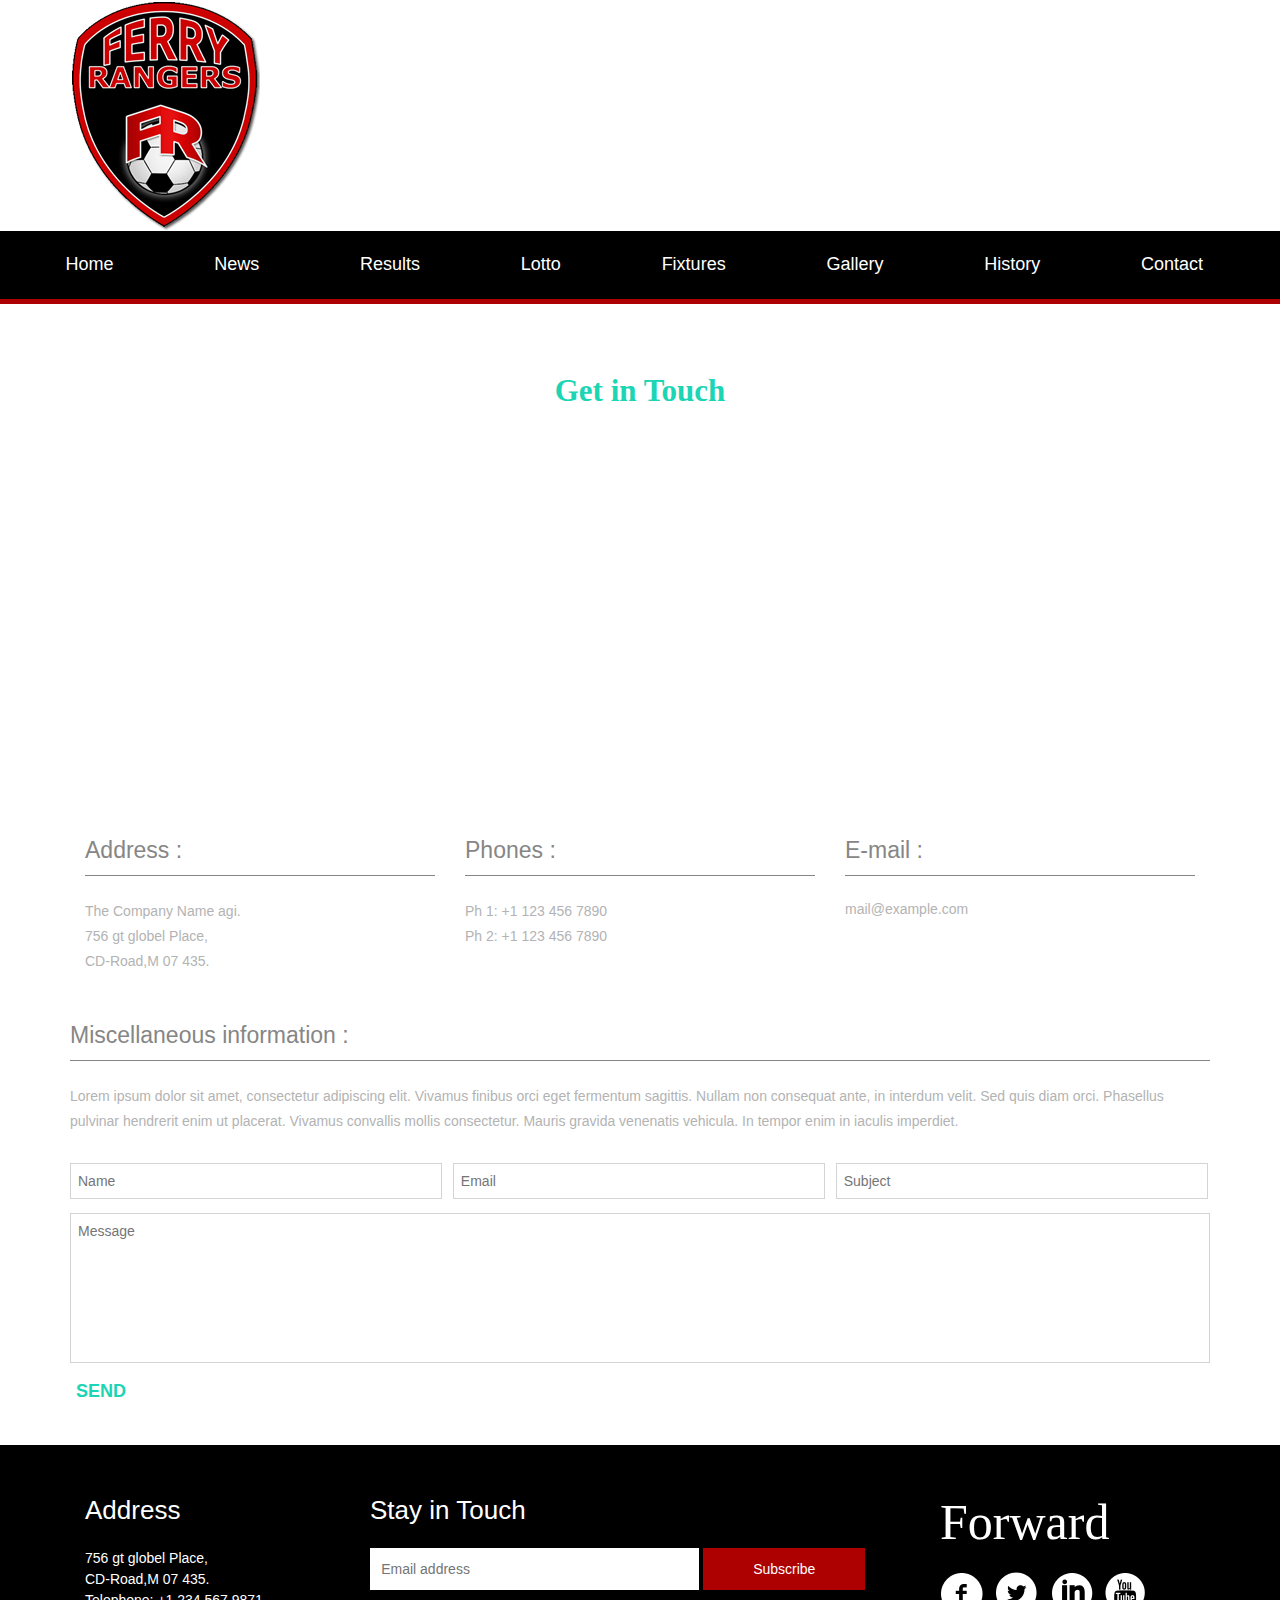
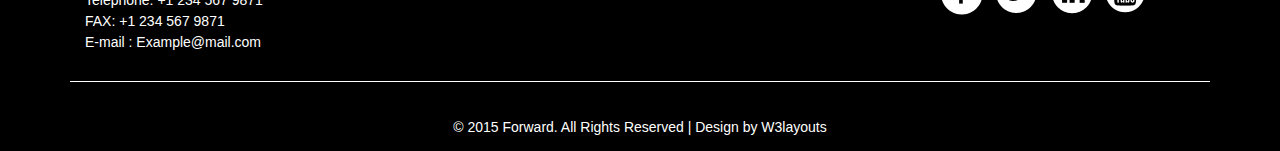
==== contact.html @ 6f15ac7e "Ferry rangers design" ====
<!--
Author: W3layouts
Author URL: http://w3layouts.com
License: Creative Commons Attribution 3.0 Unported
License URL: http://creativecommons.org/licenses/by/3.0/
-->
<!DOCTYPE html>
<html>
<head>
<title>Home - Ferry Rangers AFC Club</title>
<meta name="viewport" content="width=device-width, initial-scale=1">
<meta http-equiv="Content-Type" content="text/html; charset=utf-8" />
<meta name="keywords" content="Forward Responsive web template, Bootstrap Web Templates, Flat Web Templates, Andriod Compatible web template, 
Smartphone Compatible web template, free webdesigns for Nokia, Samsung, LG, SonyErricsson, Motorola web design" />
<script type="application/x-javascript"> addEventListener("load", function() { setTimeout(hideURLbar, 0); }, false); function hideURLbar(){ window.scrollTo(0,1); } </script>
<link href="css/style.css" rel="stylesheet" type="text/css" media="all" />
<link href="css/bootstrap.css" rel="stylesheet" type="text/css" media="all">
<!-- js -->
<script src="js/jquery.min.js"></script>
<meta name="viewport" content="width=device-width, initial-scale=1, maximum-scale=1">
<script type="application/x-javascript"> addEventListener("load", function() { setTimeout(hideURLbar, 0); }, false); function hideURLbar(){ window.scrollTo(0,1); } </script>
<!-- js -->
<!-- start-smoth-scrolling -->
<script type="text/javascript" src="js/move-top.js"></script>
<script type="text/javascript" src="js/easing.js"></script>
<script type="text/javascript">
jQuery(document).ready(function($) {
	$(".scroll").click(function(event){		
		event.preventDefault();
	$('html,body').animate({scrollTop:$(this.hash).offset().top},1000);
});
});
</script>
<!-- start-smoth-scrolling -->
</head>
	<body>
		<!-- header -->
		<div class="header">
			
			<div class="header-middle">
				<!-- container -->
				<div class="container">
					<div class="header-middle-logo">
						<a href="index.html"><img src="images/logo4.png" alt="" class="responsive" /></a>
					</div>
					<div class="header-middle-right">
						
						<div class="clearfix"> </div>
					</div>
					<div class="clearfix"> </div>
				</div>
				<!-- //container -->
			</div>
			<div class="top-nav">
				<!-- container -->
				<div class="container-fluid">
					<span class="menu">MENU</span>
					<ul class="nav1">
						<li><a href="index.html">Home</a><li>                        
						<li><a href="articles.html">News</a><li>                 
						<li><a href="matches.html">Results</a><li>               
						<li><a href="matches.html">Lotto</a><li>                  
						<li><a href="matches.html">Fixtures</a><li>                   
						<li><a href="gallery.html">Gallery</a><li>             
						<li><a href="blog.html">History</a></li>
						<li><a href="contact.html">Contact</a></li>

						<div class="clearfix"> </div>
					</ul>
					<!-- script-for-menu -->
							 <script> 
							   $( "span.menu" ).click(function() {
								 $( "ul.nav1" ).slideToggle( 300, function() {
								 // Animation complete.
								  });
								 });
							
							</script>
						<!-- /script-for-menu -->
				</div>
				<!-- //container -->
			</div>
			<div class="blue"> </div>
		</div>
		<!-- //header -->
		<!-- contact -->
		<div class="contact">
			<!-- container -->
			<div class="container">
				<div class="contact-info">
					<h3 class="c-text">Get in Touch</h3>
				</div>
				<div class="map">
					<iframe src="https://www.google.com/maps/embed?pb=!1m14!1m12!1m3!1d387144.0363579609!2d-73.97967999999999!3d40.70562585!2m3!1f0!2f0!3f0!3m2!1i1024!2i768!4f13.1!5e0!3m2!1sen!2sin!4v1420306161351" frameborder="0" style="border:0"></iframe>
				</div>
				<div class="contact-grids">
					<div class="col-md-4 contact-grid-left">
						<h3>Address :</h3>
						<p>The Company Name agi.
						<span>756 gt globel Place,</span>
							CD-Road,M 07 435.
						</p>
					</div>
					<div class="col-md-4 contact-grid-middle">
						<h3>Phones :</h3>
						<ul>
							<li>Ph 1: +1 123 456 7890</li>
							<li>Ph 2: +1 123 456 7890</li>
						</ul>
					</div>
					<div class="col-md-4 contact-grid-right">
						<h3>E-mail :</h3>
						<a href="mailto:info@example.com">mail@example.com</a>
					</div>
					<div class="clearfix"> </div>
					<div class="contact-info">
						<div class="contact-info-text">
							<h3>Miscellaneous information :</h3>
							<p>Lorem ipsum dolor sit amet, consectetur adipiscing elit. Vivamus finibus orci eget fermentum sagittis. 
								Nullam non consequat ante, in interdum velit. Sed quis diam orci. Phasellus pulvinar hendrerit enim ut placerat. 
								Vivamus convallis mollis consectetur. Mauris gravida venenatis vehicula. In tempor enim in iaculis imperdiet.
							</p>
						</div>	
						<div class="contact-info-grids">
							<form>
								<input type="text" placeholder="Name" required="">
								<input type="text" placeholder="Email" required="">
								<input type="text" placeholder="Subject" required="">
								<textarea placeholder="Message" required=""></textarea>
								<input type="submit" value="SEND">
							</form>
						</div>
					</div>
				</div>
			</div>
			<!-- //container -->
		</div>
		<!-- //contact -->
		<!-- footer -->
		<div class="footer">
			<!-- container -->
			<div class="container">
				<div class="footer-top">
						<div class="footer-grids">
							<div class="col-md-3 f-address">
								<h5>Address</h5>
								<ul>
									<li>756 gt globel Place,</li>
									<li>CD-Road,M 07 435.</li>
									<li>Telephone: +1 234 567 9871</li>
									<li>FAX: +1 234 567 9871</li>
									<li>E-mail : <a href="mailto:example@email.com">Example@mail.com</a></li>
								</ul>
							</div>
							<div class="col-md-6 f-address f-contact">
								<h5>Stay in Touch</h5>
								<form>
									<input type="text" placeholder="Email address" required="">
									<input type="submit" value="Subscribe">
								</form>
							</div>
							<div class="col-md-3 footer-logo">
								<a href="index.html">Forward</a>
								<div class="footer-left">
									<ul>
										<li><a class="facebook" href="#"></a></li>
										<li><a class="twitter" href="#"></a></li>
										<li><a class="linked-in" href="#"></a></li>
										<li><a class="you-tube" href="#"></a></li>
									</ul>
								</div>
							</div>
							<div class="clearfix"> </div>
						</div>
						<div class="footer-bottom">
							<div class="copyright">
								<p>© 2015 Forward. All Rights Reserved | Design by  <a href="http://w3layouts.com/" target="_blank">W3layouts</a> </p>
							</div>
							<div class="clearfix"> </div>
						</div>
				</div>
			</div>
			<!-- //container -->
		</div>
		<!-- //footer -->
		<script type="text/javascript">
									$(document).ready(function() {
										/*
										var defaults = {
								  			containerID: 'toTop', // fading element id
											containerHoverID: 'toTopHover', // fading element hover id
											scrollSpeed: 1200,
											easingType: 'linear' 
								 		};
										*/
										
										$().UItoTop({ easingType: 'easeOutQuart' });
										
									});
								</script>
									<a href="#" id="toTop" style="display: block;"> <span id="toTopHover" style="opacity: 1;"> </span></a>
	<!-- content-Get-in-touch -->
	</body>
</html>
---- css/style.css ----
/*--
Author: W3layouts
Author URL: http://w3layouts.com
License: Creative Commons Attribution 3.0 Unported
License URL: http://creativecommons.org/licenses/by/3.0/
--*/
/*-- header --*/
html,body {
	font-family: 'Arimo-Regular';
	background:#FFF;
	font-size:100%;
}
@font-face {
   font-family: 'Arimo-Regular';
   src: url(../fonts/Arimo-Regular.ttf)format('truetype');
}
@font-face {
   font-family: 'PoiretOne-Regular';
   src: url(../fonts/PoiretOne-Regular.ttf)format('truetype');
}
/*-- header --*/
.header-top{
  background: #3D3D3D;
  padding: 1.2em 0;
}
.header-top-left{
	float:left;
}
.header-top-left ul{
	padding:0;
	margin: .3em 0 0 0;
}
.header-top-left ul li{
	display:inline-block;
	margin: 0 1em;
}
.header-top-left ul li a{
	color: #FFF;
	text-decoration: none;
	font-size: 14px;
	font-weight: 400;
}
.header-top-left ul li a:hover{
	color:#20aedc;
	transition: .5s all;
	-webkit-transition: .5s all;
	-moz-transition: .5s all;
	-o-transition: .5s all;
	-ms-transition: .5s all;
}
.header-top-right{
	float: right;
}
.header-middle {
	padding: 1em 9;
  background-image: url('http://wallpapercave.com/wp/9J2wqF4.jpg');
}
.header-top-right form input[type="text"] {
	font-size: 16px;
	color: #C8C8C8;
	float: left;
	outline: none;
	border: 1px solid #808080;
	padding: 0.2em;
	-webkit-appearance: none;
}
.header-top-right form input[type="submit"] {
  color: #FFF;
  background: url(../images/icons.png) no-repeat -3px -8px;
  width: 19px;
  font-size: 16px;
  float: left;
  border: none;
  outline: none;
  padding: 0.25em 1.2em;
  text-transform: uppercase;
  -webkit-appearance: none;
}
.header-middle-logo{
  float: left;
}
.header-middle-logo a{
  font-family: 'PoiretOne-Regular';
  font-size: 4em;
  text-decoration: none;
  color: #8d9293;
}
.header-middle-logo a:hover{
	color:#8d9293;
	text-decoration:none;
}
.header-middle-right{
	float:right;
	width: 50%;
	margin-top: .5em;
}
.phone{
	float:left;
}	
.phone span{
	background: url(../images/icons.png) no-repeat -45px 8px;
	float: left;
	width: 33px;
	display: block;
	height: 51px;
}
.phone ul{
	padding:0;
	margin: 0 0 0 1em;
	float:right;
}
.phone ul li{
  display: block;
  color: #BEBEBE;
  font-size: 14px;
}
.phone ul li.gray{
  font-size: 16px;
  color: #747474;
}
.location{
	float: left;
	margin-left: 5em;
}
.location span{
	background: url(../images/icons.png) no-repeat -91px 8px;
	float: left;
	width: 33px;
	display: block;
	height: 51px;
}
.location ul{
	padding:0;
	margin: 0 0 0 1em;
	float:right;
}
.location ul li{
	display: block;
	color: #BEBEBE;
	font-size: 14px;
}
.location ul li.gray{
  font-size: 16px;
  color: #747474;
}
.top-nav{
  background: #000;
  padding: 1.5em 0;
}
.top-nav ul{
	padding:0;
	margin:0;
}
.top-nav ul li{
display: inline-block;
  margin: 0;
  float: left;
}
.top-nav ul li a{
  color: #FFF;
  font-size: 18px;
  padding: 1.3em 2.8em 1.35em;
  text-decoration: none;
}
.top-nav ul li a.active{
  background: #ad0000;
}
.top-nav ul li a:hover{
  background: #ad0000;
  transition: .5s all;
  -webkit-transition: .5s all;
  -moz-transition: .5s all;
  -o-transition: .5s all;
  -ms-transition: .5s all;
}
.blue{
  background:#ad0000;
  padding: .2em 0;
}
/*-- banner --*/
.banner{
  background: url(../images/s1.jpg) no-repeat 0px -134px;
  min-height: 640px;
  background-size: cover;
  position: relative;
}
.banner-img{
  background: url(../images/8.jpg) no-repeat 0px -24px;
  min-height: 640px;
  background-size: cover;
  position: relative;
}
.banner-info {
	position: absolute;
	top: 32%;
	left: 30%;
}
.banner-info h2{
	color: #FFF;
	font-size: 29px;
	font-weight: 700;
	margin: 0;
}
.button {
	margin: 19em 0 0 44em;
}
.button a{
	font-size: 16px;
	color: #20aedc;
	font-weight: 700;
	padding: 1em;
	border: 1px solid #20aedc;
	text-transform: uppercase;
}
.button a:hover{
	color:#FFF;
	text-decoration:none;
	border: 1px solid #FFF;
	transition: .5s all;
	-webkit-transition: .5s all;
	-moz-transition: .5s all;
	-o-transition: .5s all;
	-ms-transition: .5s all;
}
/*------------------ Slider Part starts Here----------*/
#slider2,
#slider3 {
  box-shadow: none;
  -moz-box-shadow: none;
  -webkit-box-shadow: none;
  margin: 0 auto;
}
.rslides_tabs {
  list-style: none;
  padding: 0;
  background: rgba(0,0,0,.25);
  box-shadow: 0 0 1px rgba(255,255,255,.3), inset 0 0 5px rgba(0,0,0,1.0);
  -moz-box-shadow: 0 0 1px rgba(255,255,255,.3), inset 0 0 5px rgba(0,0,0,1.0);
  -webkit-box-shadow: 0 0 1px rgba(255,255,255,.3), inset 0 0 5px rgba(0,0,0,1.0);
  font-size: 18px;
  list-style: none;
  margin: 0 auto 50px;
  max-width: 540px;
  padding: 10px 0;
  text-align: center;
  width: 100%;
}
.rslides_tabs li {
  display: inline;
  float: none;
  margin-right: 1px;
}
.rslides_tabs a {
  width: auto;
  line-height: 20px;
  padding: 9px 20px;
  height: auto;
  background: transparent;
  display: inline;
}
.rslides_tabs li:first-child {
  margin-left: 0;
}
.rslides_tabs .rslides_here a {
  background: rgba(255,255,255,.1);
  color: #fff;
  font-weight: bold;
}
.events {
  list-style: none;
}
.callbacks_container {
  position: relative;
  float: left;
  width: 100%;
}
.callbacks {
  position: relative;
  list-style: none;
  overflow: hidden;
  width: 100%;
  padding: 0;
  margin: 0;
}
.callbacks li {
  position: absolute;
  width: 100%;
  left: 0;
  top: 0;
}
.callbacks img {
  position: relative;
  z-index: 1;
  height: auto;
  border: 0;
}
/*-- typography --*/
.typography {
  padding: 5em 0;
  background: #F9F9F9;
}
.typography-info {
  text-align: center;
  margin-bottom: 3em;
}
.typography-info h3.type {
  font-size: 31px;
  margin: 0 0 1em 0;
  font-weight: 700;
  padding-bottom: .5em;
  text-align: center;
  color: #1CD5B5;
  font-family: 'verdana, sans serif';
}
.grid_4{
	background:#fff;
	padding:2em 0em 0em 0em;
}  
.grid_5{
	background:#fff;
	padding:1em 0 2em 0;
}

.table td, .table>tbody>tr>td, .table>tbody>tr>th, .table>tfoot>tr>td, .table>tfoot>tr>th, .table>thead>tr>td, .table>thead>tr>th {
  padding: 15px!important;
}
.table > thead > tr > th, .table > tbody > tr > th, .table > tfoot > tr > th, .table > thead > tr > td, .table > tbody > tr > td, .table > tfoot > tr > td {
  font-size: 0.8em;
  color: #999;
}
.table > thead > tr > th, .table > tbody > tr > th, .table > tfoot > tr > th, .table > thead > tr > td, .table > tbody > tr > td, .table > tfoot > tr > td {
  border-top: none !important;
}
.tab-content > .active {
  display: block;
  visibility: visible;
}
.label {
  font-weight: 300 !important;
}
.label {
  padding: 4px 6px;
  border: none;
  text-shadow: none;
}
h4.typ1{
	margin-bottom:15px;
}
h5.typ1{
	margin-bottom:15px;
}
.progress {
  height: 8px;
  box-shadow: none;
}
.progress {
  overflow: hidden;
  height: 20px;
  margin-bottom: 20px;
  background-color: #eeeeee;
  border-radius: 2px;
  -webkit-box-shadow: inset 0 1px 2px rgba(0, 0, 0, 0.1);
  box-shadow: inset 0 1px 2px rgba(0, 0, 0, 0.1);
}
.progress-bar {
  float: left;
  width: 0%;
  height: 100%;
  font-size: 12px;
  line-height: 20px;
  color: #ffffff;
  text-align: center;
  background-color: #03a9f4;
  -webkit-box-shadow: inset 0 -1px 0 rgba(0, 0, 0, 0.15);
  box-shadow: inset 0 -1px 0 rgba(0, 0, 0, 0.15);
  -webkit-transition: width 0.6s ease;
  -o-transition: width 0.6s ease;
  transition: width 0.6s ease;
}
.progress-bar {
  box-shadow: none;
}
.progress-bar-primary {
  background-color: #03a9f4;
}
.progress-bar-info {
  background-color: #00bcd4;
}
.progress-bar-success {
  background-color: #8bc34a;
}
.progress-bar-warning {
  background-color: #ffc107;
}
.progress-bar-danger {
  background-color: #e51c23;
}
.progress-bar-inverse {
  background-color: #757575;
}
.pagination > .active > a, .pagination > .active > span, .pagination > .active > a:hover, .pagination > .active > span:hover, .pagination > .active > a:focus, .pagination > .active > span:focus {
  background-color:#5bb2fc; !important;
  border-color:#5bb2fc; !important;
}
.grid_3 p,.page-header p {
  color: 888;
  font-size: 0.8em;
  margin-bottom: 1em;
  font-weight: 300;
}
.bs-docs-example {
  margin: 1em 0;
}
section#tables  p {
 margin-top: 1em;
}
.breadcrumb li{
	font-size:0.85em;
}
.breadcrumb li a{
	  color:#5bb2fc;
}
.badge-primary {
  background-color: #03a9f4;
}
.badge-success {
  background-color: #8bc34a;
}
.badge-warning {
  background-color: #ffc107;
}
.badge-danger {
  background-color: #e51c23;
}
.tab-container .tab-content {
  border-radius: 0 2px 2px 2px;
  border: 1px solid #e0e0e0;
  padding: 16px;
  background-color: #ffffff;
}
.nav-tabs {
  margin-bottom: 1em;
}
.alert {
  font-size: 0.85em;
}
h1.t-button,h2.t-button,h3.t-button,h4.t-button,h5.t-button {
  margin-top:0.5em
}
/*-- single --*/
.opinion h3{
  font-size: 23px;
  margin: 0 0 1em 0;
  font-weight: 700;
  padding-bottom: .5em;
  color: #1CD5B5;
  font-family: 'verdana, sans serif';
}
.opinion form input[type="text"] {
	width: 100%;
	color: #898888;
	outline: none;
	font-size: 16px;
	padding: .5em;
	margin: 0 .5em 1em 0;
	border: solid 1px #D5D4D4;
	-webkit-appearance: none;
}
.opinion form textarea {
	resize: none;
	width: 100%;
	color: #898888;
	font-size: 16px;
	outline: none;
	resize:none;
	padding: .5em;
	border: solid 1px #D5D4D4;
	min-height: 125px;
	-webkit-appearance: none;
}
.opinion form input[type="submit"] {
  border: none;
  outline: none;
  color: #A8A8A8;
  background: none;
  font-size: 18px;
  margin: .6em 0;
  -webkit-appearance: none;
}
.opinion form input[type="submit"]:hover {
	color:#1CD5B5;
	transition: .5s all;
	-webkit-transition: .5s all;
	-moz-transition: .5s all;
	-o-transition: .5s all;
	-ms-transition: .5s all;
}
.blog-left-bottom p{
  font-size: 14px;
  margin: 0.5em 0;
  color: #B3B3B3;
  line-height: 1.8em;
}
.blog-left-bottom {
	margin: .5em 0;
}
.callbacks .caption {
	display: block;
	position: absolute;
	z-index: 2;
	font-size: 20px;
	text-shadow: none;
	color: #fff;
	left: 0;
	right: 0;
	padding: 10px 20px;
	margin: 0;
	max-width: none;
	top: 10%;
	text-align: center;
}
.callbacks_nav {
  	position: absolute;
	-webkit-tap-highlight-color: rgba(0,0,0,0);
	top: 52%;
	left: 0;
	opacity: 0.7;
	z-index: 3;
	text-indent: -9999px;
	overflow: hidden;
	text-decoration: none;
	height: 61px;
	width: 55px;
	background: transparent url("../images/themes.png") no-repeat left top;
	margin-top: -65px;
}
.callbacks_nav:active {
  opacity: 1.0;
}
.callbacks_nav.next {
  left: auto;
  background-position: right top;
  right: 0;
}
#slider3-pager a {
  display: inline-block;
}
#slider3-pager span{
  float: left;
}
#slider3-pager span{
	width:100px;
	height:15px;
	background:#fff;
	display:inline-block;
	border-radius:30em;
	opacity:0.6;
}
#slider3-pager .rslides_here a {
  background: #FFF;
  border-radius:30em;
  opacity:1;
}
#slider3-pager a {
  padding: 0;
}
#slider3-pager li{
	display:inline-block;
}
.rslides {
  position: relative;
  list-style: none;
  overflow: hidden;
  width: 100%;
  padding: 0;
  margin: 0;
}
.rslides li {
  -webkit-backface-visibility: hidden;
  position: absolute;
  display: none;
  width: 100%;
  left: 0;
  top: 0;
}
.rslides li{
  position: relative;
  display: block;
  float: left;
}
.rslides img {
  height: auto;
  border: 0;
  width:100%;
}
.callbacks_tabs{
  list-style: none;
  position: absolute;
  top: 92%;
  z-index: 111;
  left: 80%;
  padding: 0;
  margin: 0;
}
.slider-top{
	text-align: center;
	padding:10em 0;
}
.slider-top h1{
	font-weight:700;
	font-size:48px;
	color:#010101;
}
.slider-top p{
	font-weight:400;
	font-size:20px;
	padding:1em 7em;
	color:#010101;
}
.slider-top ul.social-slide{
	display:inline-flex;
	margin: 0px;
	padding: 0px;
}
ul.social-slide li i{
	width:70px;
	height:74px;
	background:url(../images/img-resources.png)no-repeat;
	display: inline-block;
	margin:0px 15px;
}
ul.social-slide li i.win{
	background-position:-6px 0px;
}
ul.social-slide li i.android{
	background-position:-110px 0px;
}
ul.social-slide li i.mac{
	background-position:-215px 0px;
}
.callbacks_tabs li{
	display: inline-block;
	margin: 0 .5em;
}
@media screen and (max-width: 600px) {
  .callbacks_nav {
    top: 47%;
    }
}
/*----*/
.callbacks_tabs a{
 visibility: hidden;
}
.callbacks_tabs a:after {
  content: "\f111";
  font-size: 0;
  font-family: FontAwesome;
  visibility: visible;
  display: block;
  height: 15px;
  width: 15px;
  display: inline-block;
  background: #648C0F;
  border:solid 2px #FFF;
  border-radius: 30px;
  -webkit-border-radius: 30px;
  -moz-border-radius: 30px;
  -o-border-radius: 30px;
  -ms-border-radius: 30px;
}
.callbacks_here a:after{
	background: #FFF;
}
/*-- banner-bottom --*/
.banner-bottom {
  padding: 4em 0;
}
.banner-bottom-info h3{
  font-size: 38px;
  margin: 0;
  text-align: center;
  color: RGBA(126, 120, 120, 0.93);
  font-family: 'verdana, sans serif';
}
.banner-bottom-grid span{
  color: #000;
  font-size: 16px;
}
.banner-bottom-grid span label {
  margin: 0 0 .5em 11em;
  font-weight: 400;
}
.banner-bottom-grid img{
	width:100%;
}
.banner-bottom-grid h4{
  font-size: 20px;
  margin: .8em 0;
  color: #7B7878;
}
.banner-bottom-grid p{
  font-size: 14px;
  line-height: 1.8em;
  margin: 0;
  color: #000;
}
.banner-bottom-grids{
  margin: 4em 0 0 0;
}
/*-- news --*/
.news{
	background-image: url('http://www.thewallpapers.org/photo/56167/grass-nature-017.jpg');
	padding: 3em 0;
}
.news-info h3{
  font-size: 38px;
  margin: 0;
  text-align: center;
  color: #FFF;
  font-family: 'verdana, sans serif';
}
.news-grids {
  margin: 3em 0 0 0;
}
.news-grid-left-img{
  background: url(../images/g2.jpg) no-repeat 0px 0px;
  background-size: cover;
  border: solid 2px #FFF;
  padding: 2em 0;
}
.news-grid-middle{
  background: url(../images/g8.jpg) no-repeat 0px 0px;
  background-size: cover;
  border: solid 2px #FFF;
  padding: 2em 0;
}
.news-grid-right{
  background: url(../images/g6.jpg) no-repeat 0px 0px;
  background-size: cover;
  border: solid 2px #FFF;
  padding: 2em 0;
}
.news-grid-left p{
  color: #FFF;
  font-size: 72px;
  margin: 0;
  text-align: center;
}
.news-grid-left-info h5{
  font-size: 20px;
  margin: 1em 0 .5em 0;
  color: #FFF;	
}
.news-grid-left-info p {
  font-size: 14px;
  line-height: 1.8em;
  margin: 0;
  color: #FFF;
}
/*-- how --*/
.how-top-grids{
  margin: 4em 0;;
}
.how-left {
  position: relative !important;
}
.how-left h3{
  
font-size: 36px;
margin: 0 0 1em 0;
color: RGBA(126, 120, 120, 0.93);
font-family: 'verdana, sans serif';
}
.how-left img{
	width:100%;
	position:relative;
}
.how-left a span {
	background: url(../images/icons.png) no-repeat -140px 0px;
	width: 50px;
	height: 57px;
	top: 30%;
	left: 48%;
	margin: 0 auto;
	display: block;
	position: absolute;
}
.how-left h4{
  margin: 1em 0;
  font-size: 16px;
  color: #000;
  line-height: 1.8em;
}	
.how-left p{
  color: #000;
  font-size: 14px;
  margin: 0;
  line-height: 1.8em;
}
.how-right h3{
  font-size: 36px;
  margin: 0 0 1em 0;
  color: RGBA(126, 120, 120, 0.93);
  font-family: 'verdana, sans serif';
}
.how-right-left{
	width: 27%;
	float: left;
}
.how-right-left img {
	width: 100%;
}
.how-right-right h4{
  font-size: 20px;
  margin: 0;
  color: #8B8B8B;
  text-transform: uppercase;
}
.how-right-right {
	float: left;
	margin-left: 2em;
	width: 66%;
}
.how-right-right p{
  margin: 1em 0 0 0;
  color: #000;
  font-size: 14px;
  line-height: 1.8em;
}
.more {
	margin-top: 1em;
}
.more a{
  color: #8B8B8B;
  text-decoration: none;
}
.more a:hover{
	color:#ad0000;
	text-decoration:none;
	transition: .5s all;
	-webkit-transition: .5s all;
	-moz-transition: .5s all;
	-o-transition: .5s all;
	-ms-transition: .5s all;
}
.t-middle{
	margin: 2em 0;
}
/*-- footer --*/
.footer{
  padding: 1em 0;
  background: #000;
}
.footer-nav {
  float: left;
}
.footer-nav ul {
  padding: 0;
  margin: 0;
}
.footer-nav ul li {
  display: inline-block;
  padding: 0 1.5em;
  border-right: solid 1px #FFFFFF;
  border-right-style: dashed;
}
.footer-nav ul li a {
  color: #FFFFFF;
  font-size: .9em;
  text-decoration: none;
}
.footer-nav ul li a:hover{
	color:#B1C8EA;
}
.footer-grids {
  padding: 2em 0;
  border-bottom: solid 1px #FFFFFF;
}
.f-address h5 {
  color: #FFFFFF;
  margin: 0;
  font-size: 26px;
  line-height: 1.8em;
}
.f-address ul {
  margin: 1em 0 0 0;
  padding: 0;
}
.f-address ul li {
  display: block;
  color: #FFFFFF;
  font-size: 14px;
  line-height: 1.5em;
}
.f-address ul li a {
  color: #FFFFFF;
  text-decoration: none;
}
.f-address form {
  margin-top: 1em;
}
.f-address input[type="text"] {
  font-size: 14px;
  color: #C8C8C8;
  width: 61% !important;
  outline: none;
  border: none;
  background: #FFFFFF;
  padding: .8em;
  -webkit-appearance: none;
}
.f-address input[type="submit"] {
  color: #FFF;
  background: #ad0000;
  font-size: 14px;
  width: 30% !important;
  border: none;
  outline: none;
  padding: .8em 2em;
  -webkit-appearance: none;
}
.f-address input[type="submit"]:hover{
	background:#74797e;
}
.footer-bottom {
  padding-top: 2em;
}
.footer-logo a{
  font-family: 'verdana, sans serif';
  font-size: 50px;
  text-decoration: none;
  color: #FFFFFF;
}
.footer-logo a:hover{
	text-decoration:none;
	color:#FFFFFF;
}
.footer-nav ul li:nth-child(6) {
  border-right: none;
}
.footer-left p{
	text-transform:uppercase;
	font-size:15px;
	color:#868686;
	margin:0;
}
.footer-left ul{
	padding: 0;
	margin: 1em 0 0 0;
}
.footer-left ul li{
  display: inline-block;
  margin-right: .5em;
}
.footer-left ul li a.facebook{
	background: url(../images/icons.png) no-repeat -7px -64px;
	width: 44px;
	height: 43px;
	display: block;
}
.footer-left ul li a.facebook:hover{
	opacity:.5;
}
.footer-left ul li a.twitter{
	background: url(../images/icons.png) no-repeat -71px -65px;
	width: 44px;
	height: 43px;
	display: block;
}
.footer-left ul li a.twitter:hover{
	opacity:.5;
}
.footer-left ul li a.linked-in{
	background: url(../images/icons.png) no-repeat -135px -65px;
	width: 44px;
	height: 43px;
	display: block;
}
.footer-left ul li a.linked-in:hover{
	opacity:.5;
}
.footer-left ul li a.you-tube{
	background: url(../images/icons.png) no-repeat -201px -65px;
	width: 44px;
	height: 43px;
	display: block;
}
.footer-left ul li a.you-tube:hover{
	opacity:.5;
}
.copyright{
	text-align:center;
}
.copyright p {
  display: block;
  color: #FFFFFF;
  font-size: 14px;
  margin: .5em 0 0 0;
}
.copyright p a{
	color:#FFF;
}
.copyright p a:hover{
	color:#FFF;
}
/*-- blog --*/
.blog {
  padding: 4em 0;
}
.blog-text h3 {
  font-size: 31px;
  margin: 0 0 1em 0;
  font-weight: 700;
  padding-bottom: .5em;
  text-align: center;
  color: #1CD5B5;
  font-family: 'verdana, sans serif';
}
.blog-left {
  margin: 0em 0 2em 0;
  padding-right: 1em;
}
.blog-left-right {
  margin-top: 1em;
}
.blog-left-right a{
  font-size: 18px;
  margin: 0 0 .5em 0;
  color: #868686;
  text-decoration: none;
}
.blog-left-right a:hover{
	text-decoration:none;
	color: #868686;
}
.blog-left-left {
	padding: 0 !important;
}
.blog-left-left p{
	margin: 0 0 1em;
	font-size: 15px;
	font-weight: 500;
	color: #555555;
}
.blog-left-left p a {
  color: #1CD5B5;
}
.blog-left-left a img{
	width:100%;
}
.blog-left-right p{
  font-size: 14px;
  margin: 0.5em 0;
  color: #B3B3B3;
  line-height: 1.8em;
}
ul.pagination {
  margin: 2em 0 0;
}
.blog-top-right-grid {
  padding-right: 0 !important;
}
.Categories {
	margin:0;
}
.Categories h3{
	font-size: 23px;
  margin: 0 0 1em 0;
  font-weight: 700;
  padding-bottom: .5em;
  color: #1CD5B5;
  font-family: 'verdana, sans serif';
}
.Categories ul{
	margin:0;
	padding:0;
}
.Categories ul li{
  display: block;
  background: url(../images/arrow.png) no-repeat 0px 2px;
  margin-bottom: 1.5em;
}
.Categories ul li a{
font-size: 14px;
  margin: 0;
  color: #B3B3B3;
  padding-left: 2em;
}
.Categories ul li a:hover{
  color: #1CD5B5;
  text-decoration: none;
  transition: .5s all;
  -webkit-transition: .5s all;
  -moz-transition: .5s all;
  -o-transition: .5s all;
  -ms-transition: .5s all;
}
.comments{
	margin: 4em 0;
}
.comments h3{
font-size: 23px;
  margin: 0 0 1em 0;
  font-weight: 700;
  padding-bottom: .5em;
  color: #1CD5B5;
  font-family: 'verdana, sans serif';
}
.comments-left{
	padding:1em;
	border:1px solid #868686;
}
.comments-left img{
	width:100%;
}
.comments-right h5{
  font-size: 18px;
  margin: 0 0 1em 0;
  color: #868686;
}
.comments-right a{
font-size: 16px;
  margin: 0;
  color: #575353;
  text-decoration: none;
}
.comments-right a:hover{
	text-decoration:none;
}
.comments-right p{
  display: block;
  color: #B3B3B3;
  margin: .3em 0 0 0;
  font-size: 14px;
}
.comments-text {
	padding: 1.5em 0;
	border-bottom: 1px solid #868686;
}
.comments-text:nth-child(4) {
	border: none;
}
/*-- about --*/
.about{
  padding: 4em 0;
}
.about-left h3{
  font-size: 23px;
  margin: 0 0 1em 0;
  font-weight: 700;
  padding-bottom: .5em;
  border-bottom: 1px solid #868686;
  color: #1CD5B5;
  font-family: 'verdana, sans serif';
}
.about-left img{
	width:100%;
}
.about-left h4{
  font-size: 16px;
  margin: 1em 0;
  color: #575353;
  line-height: 1.5em;
}
.about-left p{
  font-size: 14px;
  margin: 0.5em 0;
  color: #B3B3B3;
  line-height: 1.8em;
}
.about-middle h3{
  font-size: 23px;
  margin: 0 0 1em 0;
  font-weight: 700;
  padding-bottom: .5em;
  border-bottom: 1px solid #868686;
  color: #1CD5B5;
  font-family: 'verdana, sans serif';
}
.about-middle-info h4{
  font-size: 16px;
  color: #575353;
}
.about-middle-info p{
font-size: 14px;
  margin: 0.5em 0;
  color: #B3B3B3;
  line-height: 1.8em;
}
.about-middle-info {
	margin-bottom: 1em;
}
.about-right h3{
  font-size: 23px;
  margin: 0 0 1em 0;
  font-weight: 700;
  padding-bottom: .5em;
  border-bottom: 1px solid #868686;
  color: #1CD5B5;
  font-family: 'verdana, sans serif';
}
.about-right-info h5{
	font-size: 16px;
	color: #575353;
	line-height: 1.5em;
}
.about-right-info p{
font-size: 14px;
  margin: 0.5em 0;
  color: #B3B3B3;
  line-height: 1.8em;
}
.about-right-info ul{
	padding:0;
	margin: 1em 0;
}
.about-right-info ul li {
	display: block;
	background: url(../images/arrow.png) no-repeat 0px 2px;
	margin-bottom: 1em;
}
.about-right-info ul li a {
  font-size: 15px;
  margin: 0;
  color: #575353;
  padding-left: 2em;
}
.about-right-info ul li a:hover{
	color:#1CD5B5;
	text-decoration:none;
}
.about-grids {
	margin-bottom: 1em;
}
.staff-info h3{
  font-size: 23px;
  margin: 0 0 1em 0;
  font-weight: 700;
  padding-bottom: .5em;
  border-bottom: 1px solid #868686;
  color: #1CD5B5;
  font-family: 'verdana, sans serif';
}
.staff-grid h5{
  color: #575353;
  font-size: 16px;
  margin: 0;
  line-height: 1.5em;
}
.staff-grid p{
	font-size: 14px;
  margin: 0.5em 0;
  color: #B3B3B3;
  line-height: 1.8em;
}
/*-- gallery --*/
/*__ Gallery Page Starts Here --*/
.gallery{
	padding:2em 0;
	background:#F5F5F5;
}
.gallery h3{
  font-size: 31px;
  margin: 0 0 1em 0;
  font-weight: 700;
  padding-bottom: .5em;
  text-align: center;
  color: #1CD5B5;
  font-family: 'verdana, sans serif';
}
.view {
   width: 265px;
   height: 182px;
   margin: 10px;
   float: left;
   border: 10px solid #fff;
   overflow: hidden;
   position: relative;
   text-align: center;
   -webkit-box-shadow: 1px 1px 2px #e6e6e6;
   -moz-box-shadow: 1px 1px 2px #e6e6e6;
   box-shadow: 1px 1px 2px #e6e6e6;
   cursor: default;
   background: #fff url(../images/bgimg.jpg) no-repeat center center;
}
.view .mask,.view .content {
  width: 244px;
  height: 163px;
  position: absolute;
  overflow: hidden;
  top: 0;
  left: 0;
}
.view img {
   display: block;
   position: relative;
}
.view h2 {
  text-transform: uppercase;
  color: #fff;
  text-align: center;
  position: relative;
  font-size: 17px;
  padding: 21px 0 10px;
  background: rgba(0, 0, 0, 0.8);
  margin: 20px 0 0 0;
}
.view p {
   font-family: Georgia, serif;
   font-style: italic;
   font-size: 12px;
   position: relative;
   color: #fff;
   padding: 10px 22px 0px;
   text-align: center;
}
.view a.info {
  display: inline-block;
  text-decoration: none;
  color: #1CD5B5;
  font-weight: 700;
  text-transform: uppercase;
}
.view a.info: hover {
   -webkit-box-shadow: 0 0 5px #000;
   -moz-box-shadow: 0 0 5px #000;
   box-shadow: 0 0 5px #000;
}
.view-tenth img {
	width:100%;
   -webkit-transform: scaleY(1);
   -moz-transform: scaleY(1);
   -o-transform: scaleY(1);
   -ms-transform: scaleY(1);
   transform: scaleY(1);
   -webkit-transition: all 0.7s ease-in-out;
   -moz-transition: all 0.7s ease-in-out;
   -o-transition: all 0.7s ease-in-out;
   -ms-transition: all 0.7s ease-in-out;
   transition: all 0.7s ease-in-out;
}
.view-tenth .mask {
  background: rgba(2, 216, 244, 0.3);
   -webkit-transition: all 0.5s linear;
   -moz-transition: all 0.5s linear;
   -o-transition: all 0.5s linear;
   -ms-transition: all 0.5s linear;
   transition: all 0.5s linear;
   -ms-filter: "progid: DXImageTransform.Microsoft.Alpha(Opacity=0)";
   filter: alpha(opacity=0);
   opacity: 0;
}
.view-tenth h2 {
   border-bottom: 1px solid rgba(0, 0, 0, 0.3);
   background: transparent;
   margin: 0;
   -webkit-transform: scale(0);
   -moz-transform: scale(0);
   -o-transform: scale(0);
   -ms-transform: scale(0);
   transform: scale(0);
   color: #333;
   -webkit-transition: all 0.5s linear;
   -moz-transition: all 0.5s linear;
   -o-transition: all 0.5s linear;
   -ms-transition: all 0.5s linear;
   transition: all 0.5s linear;
   -ms-filter: "progid: DXImageTransform.Microsoft.Alpha(Opacity=0)";
   filter: alpha(opacity=0);
   opacity: 0;
}
.view-tenth p {
   color: #333;
   -ms-filter: "progid: DXImageTransform.Microsoft.Alpha(Opacity=0)";
   filter: alpha(opacity=0);
   opacity: 0;
   -webkit-transform: scale(0);
   -moz-transform: scale(0);
   -o-transform: scale(0);
   -ms-transform: scale(0);
   transform: scale(0);
   -webkit-transition: all 0.5s linear;
   -moz-transition: all 0.5s linear;
   -o-transition: all 0.5s linear;
   -ms-transition: all 0.5s linear;
   transition: all 0.5s linear;
}
.view-tenth a.info {
   -ms-filter: "progid: DXImageTransform.Microsoft.Alpha(Opacity=0)";
   filter: alpha(opacity=0);
   opacity: 0;
   -webkit-transform: scale(0);
   -moz-transform: scale(0);
   -o-transform: scale(0);
   -ms-transform: scale(0);
   transform: scale(0);
   -webkit-transition: all 0.5s linear;
   -moz-transition: all 0.5s linear;
   -o-transition: all 0.5s linear;
   -ms-transition: all 0.5s linear;
   transition: all 0.5s linear;
}
.view-tenth:hover img {
   -webkit-transform: scale(10);
   -moz-transform: scale(10);
   -o-transform: scale(10);
   -ms-transform: scale(10);
   transform: scale(10);
   -ms-filter: "progid: DXImageTransform.Microsoft.Alpha(Opacity=0)";
   filter: alpha(opacity=0);
   opacity: 0;
}
.view-tenth:hover .mask {
   -ms-filter: "progid: DXImageTransform.Microsoft.Alpha(Opacity=100)";
   filter: alpha(opacity=100);
   opacity: 1;
}
.view-tenth:hover h2,.view-tenth:hover p,.view-tenth:hover a.info {
   -webkit-transform: scale(1);
   -moz-transform: scale(1);
   -o-transform: scale(1);
   -ms-transform: scale(1);
   transform: scale(1);
   -ms-filter: "progid: DXImageTransform.Microsoft.Alpha(Opacity=100)";
   filter: alpha(opacity=100);
   opacity: 1;
}
.pag-nations{
	margin:1em 0 2em;
	text-align:center;
}
ul.p_n-list{
	padding:0;
}
ul.p_n-list li{
	display:inline-block;
	margin:0 3px;
}
ul.p_n-list li a{
	display: inline-block;
	padding:5px 15px;
	background:#20aedc;
	color:#fff;
	font-size:1em;
}
ul.p_n-list li a:hover{
	background:#000;
}		
/*-- .gallery__ Gallery Page Ends Here --*/
/*-- contact --*/
.contact{
	padding:2em 0;
}
.contact-info h3.c-text{
  font-size: 31px;
  margin: 0 0 1em 0;
  font-weight: 700;
  padding-bottom: .5em;
  text-align: center;
  color: #1CD5B5;
  font-family: 'verdana, sans serif';
}
.map iframe {
	width: 100%;
	min-height: 350px;
	border: none;
}
.contact-grids {
	margin-top: 2em;
}
.contact-grid-left h3{
  font-size: 23px;
  margin: 0 0 1em 0;
  color: #868686;
  padding-bottom: .5em;
  border-bottom: 1px solid #868686;
}
.contact-grid-left p {
  font-size: 14px;
  margin: 0.5em 0;
  color: #B3B3B3;
  line-height: 1.8em;
}
.contact-grid-left span{
	display:block;
}
.contact-grid-middle h3{
	font-size: 23px;
	margin: 0 0 1em 0;
	color: #868686;
	padding-bottom: .5em;
	border-bottom: 1px solid #868686;
}
.contact-grid-middle ul {
	margin:0;
	padding:0;
}
.contact-grid-middle ul li{
  display: block;
  font-size: 14px;
  margin: 0;
  color: #B3B3B3;
  line-height: 1.8em;
}
.contact-grid-right h3{
	font-size: 23px;
	margin: 0 0 1em 0;
	color: #868686;
	padding-bottom: .5em;
	border-bottom: 1px solid #868686;
}
.contact-grid-right a{
  font-size: 14px;
  margin: 0;
  color: #B3B3B3;
}
.contact-info {
	margin-top: 3em;
}
.contact-info-text h3{
	font-size: 23px;
	margin: 0 0 1em 0;
	color: #868686;
	padding-bottom: .5em;
	border-bottom: 1px solid #868686;
}
.contact-info-text p{
  font-size: 14px;
  margin: 0;
  color: #B3B3B3;
  line-height: 1.8em;
}
.contact-info-grids {
	margin-top: 2em;
}
.contact-info-grids form input[type="text"] {
	width: 32.63%;
	color: #898888;
	outline: none;
	font-size: 14px;
	padding: .5em;
	margin: 0 .5em 1em 0;
	border: solid 1px #D5D4D4;
	-webkit-appearance: none;
}
.contact-info-grids form textarea {
	resize: none;
	width: 100%;
	color: #898888;
	font-size: 14px;
	outline: none;
	padding: .5em;
	border: solid 1px #D5D4D4;
	min-height: 150px;
	-webkit-appearance: none;
}
.contact-info-grids form input[type="text"]:nth-child(3) {
	margin-right: 0;
}
.contact-info-grids form input[type="submit"] {
  border: none;
  outline: none;
  color: #1CD5B5;
  background: none;
  font-size: 18px;
  font-weight: 600;
  margin: .6em 0;
  -webkit-appearance: none;
}
.contact-info-grids form input[type="submit"]:hover{
	color: #868686;
	text-decoration:none;
	transition: .5s all;
	-webkit-transition: .5s all;
	-moz-transition: .5s all;
	-o-transition: .5s all;
	-ms-transition: .5s all;
}
/*-- single --*/
.single-left-left p{
	margin: 0 0 1em;
	font-size: 15px;
	font-weight: 500;
	color: #555555;
}
.single-left-left p a {
  color: #1CD5B5;
}
.single-left-left img{
	width:100%;
}
.left-single{
	padding-right: 2em;
}
.media.response-info {
  margin-top: 3em;
}
.response-info-mdl {
  margin: 1em 0px 1em 4em;
}
.response {
  margin-bottom: 5em;
}
.media-left.response-text-left {
  width: 11%;
}
.response h3 {
  font-size: 23px;
  margin: 0 0 1em 0;
  font-weight: 700;
  padding-bottom: .5em;
  color: #1CD5B5;
  font-family: 'verdana, sans serif';
}
.response-text h5 {
	font-size: 15px;
	font-weight: 600;
	margin: 0 0 1em 0;
	color: #fff;
}
.response-text-left h5 a {
	text-decoration: none;
	color: #37393d;
}
.response-text-left h5 a:hover{
	text-decoration: none;
	color:#FDD580;
	transition:.5s all;
}
.response-text-left h5{
  font-weight: 400;
  font-size: 14px;
  margin: 1em 0 0 0;
}
.response-text-right p {
  color: #B3B3B3;
  font-size: 14px;
  margin: 0 0 1em;
  line-height: 1.8em;
}
.response-text-right ul{
	padding:0;	
	text-align: right;
}
.response-text-right ul li{
  display: inline-block;
  color: #727272;
  font-size: 13px;
  margin-right: 1em;
}
.response-text-right ul li a{
  color: #1CD5B5;
  font-size: 14px;
  font-weight: 400;
}
.response-text-right ul li a:hover{
	color:#67686b;
	text-decoration:none;
}
/*-- article --*/
.article{
  padding: 4em 0;
}
.article h3 {
  font-size: 31px;
  margin: 0 0 1em 0;
  font-weight: 700;
  padding-bottom: .5em;
  text-align: center;
  color: #1CD5B5;
  font-family: 'verdana, sans serif';
}
.article-grid-left img{
	width:100%;
}
.article-grid-right h4{
  font-size: 17px;
  color: #898888;
  margin: 0;
  line-height: 1.5em;
}
.article-grid-right p{
	font-size: 14px;
	margin: 0.5em 0;
	color: #B3B3B3;
	line-height: 1.8em;
}
.article-grid-middle{
	margin:2em 0;
}
/*-- content --*/

/*-- to-top --*/
#toTop {
	display: none;
	text-decoration: none;
	position: fixed;
	bottom: 14px;
	right: 2%;
	overflow: hidden;
	z-index: 999; 
	width: 32px;
	height: 32px;
	border: none;
	text-indent: 100%;
	background: url("../images/arrow1.png") no-repeat 0px 0px;
}
#toTopHover {
	width: 32px;
	height: 32px;
	display: block;
	overflow: hidden;
	float: right;
	opacity: 0;
	-moz-opacity: 0;
	filter: alpha(opacity=0);
}
span.menu {
	display: none;
}
/*-- match --*/
.match-table{
	padding:2em 0;
}
.table-hedding h3{
font-size: 23px;
  margin: 0 0 1em 0;
  font-weight: 700;
  padding-bottom: .5em;
  border-bottom: 1px solid #868686;
  color: #1CD5B5;
  font-family: 'verdana, sans serif';
}
.table-row {
	margin: 1em 0;
}
.t-match {
	margin-bottom: 1em;
}
.list-hedding h4{
  font-size: 22px;
  margin: 0 0 1em 0;
  padding: 0;
  color: #868686;
}
.table-address ul{
	margin:0;
	padding:0;
}
.table-address ul li{
	display:block;
	font-size: 14px;
	color: #B3B3B3;
	line-height: 1.8em;
}
.table-country h5{
  font-size: 16px;
  margin: 0 0 1em 0;
  padding: 0;
  color: #B3B3B3;
}
.table-result p{
  font-size: 14px;
  color: #B3B3B3;
  margin: 0;
}
.table-result p span{
	font-size: 18px;
	font-weight: 700;
	color: #868686;
	margin: 0 .5em;
}
/*-- responsive-design --*/
@media (max-width:1080px)
{
	.top-nav ul li a {
		padding: 1.3em 2em 1.31em;
	}
	.header-middle-right {
		width: 54%;
	}
	.banner-info {
		top: 28%;
		left: 16%;
	}
	.banner {
	  background: url(../images/s1.jpg) no-repeat 0px 0px;
	  background-size: cover;
	}
	.banner-img {
	  background: url(../images/8.jpg) no-repeat 0px 0px;
	  background-size: cover;
	}
	.banner-bottom-grid span label {
		margin: 0 0 .5em 4em;
	}
	.how-right-left {
		width: 26%;
	}
	.contact-info-grids form input[type="text"] {
		width: 32.49%;
	}
	.view {
		width: 293px;
	}
	.comments-right h5 {
		margin: 0 0 .5em 0;
	}
	.footer-left ul li {
		margin-right: 0;
	}
	.comments-right a {
		font-size: 15px;
	}
}
@media (max-width:991px)
{
	.header-middle-logo {
		width: 27%;
	}
	.phone ul li.gray {
		font-size: 15px;
	}
	.location ul li.gray {
		font-size: 15px;
	}
	.phone ul li {
		font-size: 13px;
	}
	.header-middle-right {
		width: 66%;
	}
	.header-middle-logo img {
		width: 100%;
	}
	span.menu {
		display: block;
		text-align: center;
		padding: 1em 0;
		cursor: pointer;
		color: #fff;
		font-size: 16px;
		font-weight: 700;
		width: 8%;
		margin: 0 auto;
		position: relative;
	}
	ul.nav1 {
		display: none;
	}
	.top-nav {
		padding: 0;
	}
	.top-nav ul {
		padding: 0;
		margin: 0;
		z-index: 999;
		position: absolute;
		width: 100%;
		left: 0;
	}
	.top-nav ul.nav1 li {
	  display: block;
	  text-align: center;
	  background: #FFFFFF;
	  border-bottom: 1px dotted #1CD5B5;
	  margin: 0;
	  float: none;
	}
	.top-nav ul li a:hover {
		color: #FFF;
	}
	.top-nav ul li a {
		font-size: 16px;
		padding: 1em 0;
		color: #000;
		display: block;
	}
	.button {
		margin: 19em 0 0 31em;
	}
	.banner-info {
		top: 22%;
		left: 12%;
	}
	.callbacks_tabs {
		top: 81%;
	}
	.banner {
		min-height: 658px;
	}
	.banner-img1 {
		min-height: 658px;
	}
	.banner-img {
		min-height: 658px;
	}
	.banner-bottom-grid {
		float: left;
		width: 50%;
	}
	.banner-bottom-grid span label {
	  margin: 0 0 .5em 2.5em;
	}
	.banner-bottom-grids {
		padding-bottom: 2em;
	}
	.how-right {
		margin-top: 2em;
	}
	.how-right-left {
		width: 14%;
	}
	.banner-bottom-grid h4 {
		font-size: 20px;
	}
	.view {
		width: 340px;
	}
	.view .mask, .view .content {
		width: 340px;
	}
	.article-grid-right {
		margin: 2em 0;
	}
	.left-blog {
		border-right: none;
		padding-right: 0;
	}
	.blog-left {
		margin: 2em 0;
		padding-right: 0;
	}
	.comments-left {
		float: left;
		width: 12%;
	}	
	.comments-right {
		float: left;
	}
	.Categories {
		margin: 1em 0;
	}
	.comments {
		margin: 1em 0;
	}
	.left-bottom {
		display: none;
	}
	.contact-info {
		margin-top: 0em;
	}
	.map iframe {
		min-height: 270px;
	}
	.contact-grid-left {
		float: left;
		width: 30%;
	}	
	.contact-grid-middle {
		float: left;
		width: 30%;
	}
	.contact-grid-right {
		float: left;
		width: 30%;
	}
	.contact-info {
		margin-top: 2em;
	}
	.contact-info-grids form input[type="text"] {
		width: 100%;
	}
	.table-address {
		float: left;
		width: 33%;
	}
	.table-country{
		float: left;
		width: 33%;
	}
	.table-result{
		float: left;
		width: 33%;
	}
	.news-grid {
	  float: left;
	  width: 33.33%;
	}
	.news-grid-left p {
		font-size: 55px;
	}
	.banner-bottom-grid {
	  float: left;
	  width: 33.33%;
	}
	.f-address {
	  float: left;
	  width: 33.33%;
	}
	.footer-logo {
	  float: left;
	  width: 33.33%;
	}
	.f-address input[type="text"] {
		width: 100% !important;
	}
	.f-address input[type="submit"] {
	  width: 50% !important;
	  padding: .8em 1em;
	  margin: 1em 0 0 0;
	}
	ul.pagination {
	  margin: 0em 0 2em;
	}
}
@media (max-width:768px){
	.banner {
	  min-height: 423px;
	}
	.banner-img {
	  min-height: 423px;
	}
}
@media (max-width:640px)
{
	.header-middle-logo {
		width: 100%;
	  text-align: center;
	  float: none;
	}
	.header-top-left ul li {
		margin: 0 .5em;
	}
	.header-middle-right {
	  width: 100%;
	  float: none;
	  margin-top: 0.7em;
	}	
	.location {
		margin-left: 0;
		float: right;
	}
	.phone span {
		cursor: pointer;
	}
	.location span {
		cursor: pointer;	
	}
	.button {
		margin: 13em 0 0 24em;
	}
	.callbacks_tabs {
		top: 78%;
		left: 66%;
	}
	.banner-bottom-grid span label {
		  margin: 0 0 .5em 2em;
	}
	.banner-bottom-grid h4 {
		  font-size: 16px;
	}
	.how-left h3 {
		font-size: 23px;
	}
	.how-right h3 {
		font-size: 23px;
	}
	.how-right-left {
		width: 18%;
	}
	.view {
		width: 274px;
	}
	.view .mask, .view .content {
		width: 254px;
		height: 162px;
	}
	.article {
		padding: 2em 0 0 0;
	}
	.comments-left {
		width: 17%;
	}
	.contact-grid-left {
		width: 33%;
	}
	.contact-grid-middle {
		width: 33%;
	}
	.contact-grid-right {
		width: 33%;
	}
	.contact-grid-left p {
		font-size: 14px;
	}
	.contact-grid-middle ul li {
		font-size: 14px;
	}
	.contact-grid-right a {
		font-size: 15px;
	}
	.contact {
		padding: 0;
	}
	.table-country h5 {
		font-size: 16px;
	}
	.table-result p {
		overflow: hidden;
		height: 20px;
	}
	.news-grid-left p {
	  font-size: 48px;
	}
	.banner-bottom-grid span {
		font-size: 13px;
	}
	.f-address {
	  float: none;
	  width: 100%;
	}
	.f-address:nth-child(2){
		margin:1em 0;
	}
	.footer-logo {
	  float: none;
	  width: 100%;
	}
	.f-address input[type="submit"] {
		width: 28% !important;
	}
}
@media (max-width:600px){
	.header-top-left {
	  float: none;
	  text-align: center;
	}
	.header-top-right {
	  float: none;
	  margin: 0 auto;
	  width: 44%;
	  padding-top: 0.5em;
	}
}
@media (max-width:480px)
{
	.header-top-left {
		float: none;
		text-align: center;
	}
	.header-top-right {
		float: none;
		margin: 0 auto;
		width: 60%;
		padding-top: 0.5em;
	}
	.header-middle-right {
		width: 27%;
		margin-top: .5em;
	}
	.callbacks_tabs {
		left: 73%;
		top: 83%;
	}	
	.button {
		margin: 12em 0 0 16em;
	}
	.banner{
		min-height: 320px;
	}
	.banner-img1 {
		min-height: 320px;
	}
	.banner-img {
		min-height: 500px;
	}
	.how-left a span {
		  top: 27%;
	}
	.banner-bottom-grid span {
		font-size: 14px;
	}
	.grid span label {
		margin: 0 0 .5em 0.5em;
	}
	.how-right-left {
		width: 25%;
	}
	.gallery {
		padding: 1em 0 1em 0;
	}
	.view {
		width: 194px;
		height: 136px;
	}
	.view .mask, .view .content {
		width: 174px;
		height: 116px;
	}
	.view p {
		padding: 0px 4px 0px;
	}
	.blog-left h3 {
		font-size: 19px;
	}
	.comments-left {
		width: 21%;
	}
	.map iframe {
		min-height: 200px;
	}
	.contact-grid-left {
		width: 100%;
	}
	.contact-grid-left h3 {
		margin: 0 0 .5em 0;
	}
	.contact-grid-middle {
		width: 100%;
		margin: .5em 0;
	}	
	.contact-grid-middle h3{
		margin: 0 0 .5em 0;
	}
	.contact-grid-right {
		width: 100%;
	}
	.contact-grid-right h3{
		margin: 0 0 .5em 0;
	}
	.contact-info {
		margin-top: 1em;
	}
	.match-table {
		padding: 0 0 2em 0;
	}	
	.table-hedding {
		text-align: center;
		margin-top: 2em;
	}
	.list-hedding h4 {
		margin: 0 0 .5em 0;
	}
	.table-address {
		float: none;
		width: 100%;
		text-align: center;
	}
	.table-country {
		float: none;
		width: 100%;
		text-align: center;
		margin-top: 1em;
	}
	.table-result {
		float: none;
		width: 100%;
		text-align: center;
	}
	.t-match:nth-child(2) {
		display: none;
	}
	.phone {
	  display: none;
	}
	.location {
	  display: none;
	}
	.header-middle-logo a {
		font-size: 3em;
	}
	.how-top-grids {
	  margin: 2em 0;
	}
	.how-left h3 {
		font-size: 28px;
	}
	.news-grid {
	  float: none;
	  width: 100%;
	}
	.news-grid:nth-child(2) {
		margin:1em 0;
	}
	.news-grid-left-img {
	  background: url(../images/g2.jpg) no-repeat 0px -108px;
	  background-size: cover;
	}
	.banner-bottom-grid {
	  float: none;
	  width: 100%;
	}
	.banner-bottom-grid:nth-child(2){
	  margin: 2em 0;
	}
	.banner-bottom-grid span label {
	  margin: 0 0 .5em 18em;
	}
}
@media (max-width:320px)
{
	.header-middle-logo {
		margin: 0 auto;
	}
	.header-top-right {
		width: 90%;
		padding-top: 0;
	}
	.header-middle-right {
		display: none;
	}
	span.menu {
		width: 18%;
	}
	.banner-info {
		top: 22%;
		left: 20%;
		width: 60%;
		text-align: center;
	}
	.banner-info h2 {
		font-size: 20px;
	}
	.button {
		margin: 5em 0 0 1em;
	}
	.button a{
		padding: .5em;
	}
	.banner {
		  min-height: 216px;
	}
	.banner-img {
		  min-height: 216px;
	}
	.callbacks_tabs {
	  top: 80%;
	}
	.callbacks_tabs li {
		margin: 0 0.2em;
	}
	.banner-bottom-info h3 {
	  font-size: 24px;
	}
	.banner-bottom-grid span label {
		  margin: 0 0 .5em 6em;
	}
	.banner-bottom-grid h4 {
	  font-size: 15px;
	}
	.banner-bottom-grid p {
		font-size: 13px;
	}
	.how-left h3 {
		font-size: 22px;
		overflow: hidden;
		height: 21px;
		margin: 0 0 .5em 0;
	}
	.how-left a span {
	  background: url(../images/icons.png) no-repeat -73px 0px;
	  background-size: 532%;
	  width: 30px;
	  height: 35px;
	  top: 16%;
	  left: 43%;
	}
	.banner-bottom-grids {
		padding-bottom: 1em;
	}
	.how-left h4 {
		margin: .5em 0;
		font-size: 14px;
	}
	.how-left p {
		  font-size: 13px;
	}
	.how-right {
		margin-top: 1em;
	}
	.how-right h3 {
		font-size: 26px;
		margin: 0 0 .5em 0;
	}
	.how-right-right {
		margin-left: 1em;
		width: 63%;
	}	
	.how-right-right p {
		font-size: 13px;
		margin: .5em 0 0 0;
	}
	.how-right-right h4 {
		font-size: 18px;
	}
	.more {
		margin-top: .2em;
	}
	.about-left p {
		font-size: 13px;
	}
	.about-middle h3 {
		font-size: 22px;
		margin: 0 0 .5em 0;
	}
	.about-middle-info p {
		  font-size: 13px;
	}
	.about-right h3 {
		font-size: 22px;
		margin: 0 0 .5em 0;
	}
	.about-right-info p {
		font-size: 13px;
	}
	.about-right-info ul li {
		margin-bottom: .5em;
	}
	.about-grids {
		margin-bottom: 0;
	}
	.staff-info h3 {
		font-size: 22px;
		margin: 0 0 .5em 0;
	}
	.staff-grid p {
		font-size: 14px;
	}
	.view {
	 width: 100%;
	  height: auto;
	  float: none;
	  border: 3px solid #fff;
	  margin: 0 0 1em 0;
	}
	.view .mask, .view .content {
		width: 100%;
		height: 180px;
	}
	.view h2 {
	    font-size: 16px;
		padding: 2em 0 1em 0;
	}
	.article-grid-right h4 {
		font-size: 14px;
	}
	.article-grid-right p {
		font-size: 13px;
	}
	.article-grid-right {
		margin: 1em 0;
	}
	.blog-left-right p {
		font-size: 13px;
	}	
	.blog-left h3 {
		margin: 0 0 .5em 0;
	}
	.blog-left {
		margin: 1em 0;
	}
	.blog-left h3 {
		font-size: 17px;
	}
	.Categories h3 {
		font-size: 22px;	
	}
	.Categories ul li a {
		font-size: 13px;
	}
	.Categories ul li {
		margin-bottom: .5em;
	}
	.comments h3 {
		font-size: 22px;
		margin: 0 0 .5em 0;
	}
	.comments-left {
		width: 30%;
		float: none;
		margin: 0 auto;
	}
	.comments-right {
		float: none;
		text-align: center;
		margin: .5em 0 0 0;
	}
	.comments-right a {
		font-size: 14px;
	}
	.comments-right h5 {
		font-size: 18px;
		margin: 0 0 .5em 0;
	}
	.contact-info h3 {
		font-size: 22px;
		margin: 0 0 .5em 0;
	}
	.map iframe {
		min-height: 150px;
	}
	.contact-grid-left h3 {
		font-size: 18px;
	}
	.contact-grids {
		margin-top: 1em;
	}
	.contact-grid-middle h3 {
		font-size: 18px;
	}
	.contact-grid-right h3 {
		font-size: 18px;
	}
	.contact-info-text h3 {
		font-size: 18px;
		margin: 0 0 .5em 0;
	}
	.contact-info-text p {
		font-size: 13px;
	}
	.contact-info-grids {
		margin-top: 1em;
	}
	.contact-info-grids form input[type="text"] {
		font-size: 14px;
	}
	.contact-info-grids form textarea {
		font-size: 15px;
		min-height: 86px;
	}
	.contact-info-grids form input[type="submit"] {
		font-size: 16px;
	}
	.gallery p {
		font-size: 13px;
	}
	.news-grid-left-info h5 {
		font-size: 17px;
	}
	.news-grid-left-img {
	  background: url(../images/g2.jpg) no-repeat 0px -29px;
	  background-size: cover;
	}
	.news-grid-left-info p {
		font-size: 13px;
	}
	.banner-bottom {
	  padding: 2em 0;
	}
	.f-address input[type="submit"] {
	  width: 39% !important;
	}
	.header-top-left ul li a {
		font-size: 12px;
	}
	.f-address ul li {
		font-size: 13px;
	}
	.top-nav ul li a {
	  font-size: 14px;
	  padding: .7em 0;
	}
	.about {
	  padding: 2em 0;
	}
	.about-left {
	   padding: 0 !important;
	}
	.about-left h4 {
		font-size: 15px;
	}
	.about-middle {
	  padding: 0 !important;
	  margin: 1em 0;
	}
	.about-right {
	  padding: 0 !important;
	}
	.gallery h3 {
	  font-size: 26px;
	  margin: 0 0 0em 0;
	}
	.view p {
	  padding: 31px 4px 0px;
	}
	.article h3 {
	  font-size: 26px;
	  margin: 0 0 .5em 0;
	}
	.blog-text h3 {
	  font-size: 26px;
	  margin: 0 0 .5em 0;
	}
	.blog {
	  padding: 2em 0;
	}
	.blog-left-left p {
		font-size: 13px;
	}
	.blog-top-left-grid {
	  padding: 0 !important;
	}
	.blog-left-right a {
		font-size: 16px;
	}
	.single-left-left p {
		font-size: 13px;
	}
	.blog-left-bottom p {
		font-size: 13px;
	}
	.response-text-right p {
		font-size: 13px;
	}
	.opinion form input[type="text"] {
		font-size: 13px;
	}
	.opinion form textarea {
		font-size: 13px;
	}
	.typography {
		padding: 2em 0;
	}
	.typography-info h3.type {
		font-size: 26px;
	}
	.contact-info h3.c-text {
	  font-size: 26px;
	  padding-bottom: 0;
	}
	.contact-grid-left p {
		font-size: 13px;
	}
	.contact-grid-middle ul li {
		font-size: 13px;
	}
	.news-info h3 {
		font-size: 26px;
	}
	.news {
		padding: 2em 0;
	}
	.news-grids {
	  margin: 2em 0 0 0;
	}
	.footer-grids {
		padding: 0em 0 1em;
	}
	.footer-logo a {
		font-size: 43px;
	}
}
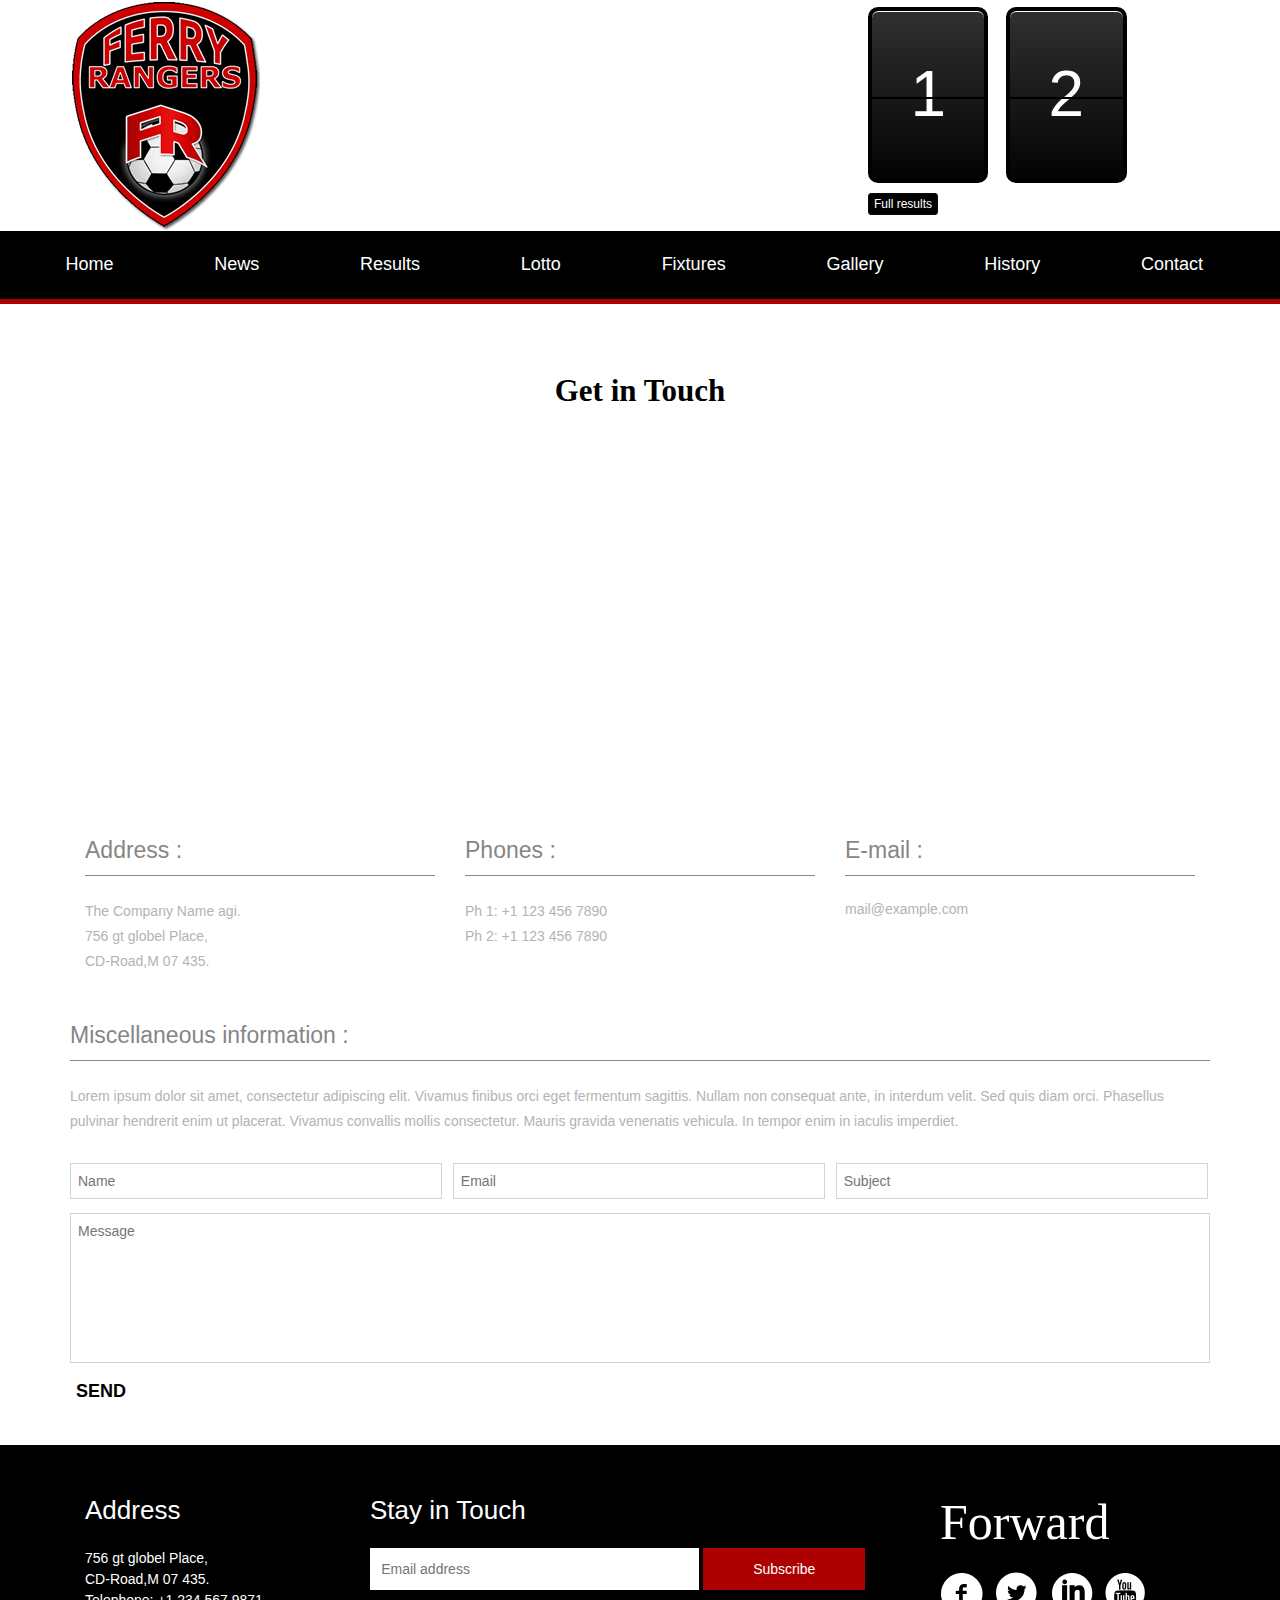
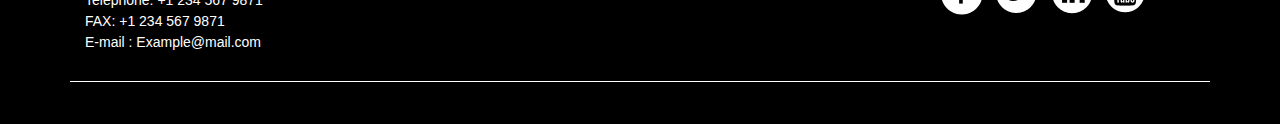
==== commit 6aa0a89d: "lotto changes" ====
--- a/contact.html
+++ b/contact.html
@@ -1,9 +1,4 @@
-<!--
-Author: W3layouts
-Author URL: http://w3layouts.com
-License: Creative Commons Attribution 3.0 Unported
-License URL: http://creativecommons.org/licenses/by/3.0/
--->
+
 <!DOCTYPE html>
 <html>
 <head>
@@ -44,7 +39,13 @@
 						<a href="index.html"><img src="images/logo4.png" alt="" class="responsive" /></a>
 					</div>
 					<div class="header-middle-right">
-						
+						<div class="numbers">
+                          <div class="number">1</div>
+                          <div class="number">2</div>
+                        </div>
+                       
+                        <a href="results.html"><button type="button" class="btn btn-primary active btn-xs">Full results</button></a>
+                    
 						<div class="clearfix"> </div>
 					</div>
 					<div class="clearfix"> </div>
@@ -57,12 +58,12 @@
 					<span class="menu">MENU</span>
 					<ul class="nav1">
 						<li><a href="index.html">Home</a><li>                        
-						<li><a href="articles.html">News</a><li>                 
-						<li><a href="matches.html">Results</a><li>               
-						<li><a href="matches.html">Lotto</a><li>                  
-						<li><a href="matches.html">Fixtures</a><li>                   
+						<li><a href="news.html">News</a><li>                 
+						<li><a href="results.html">Results</a><li>               
+						<li><a href="lotto.html">Lotto</a><li>                  
+						<li><a href="fixtures.html">Fixtures</a><li>                   
 						<li><a href="gallery.html">Gallery</a><li>             
-						<li><a href="blog.html">History</a></li>
+						<li><a href="history.html">History</a></li>
 						<li><a href="contact.html">Contact</a></li>
 
 						<div class="clearfix"> </div>
@@ -174,7 +175,7 @@
 						</div>
 						<div class="footer-bottom">
 							<div class="copyright">
-								<p>© 2015 Forward. All Rights Reserved | Design by  <a href="http://w3layouts.com/" target="_blank">W3layouts</a> </p>
+								
 							</div>
 							<div class="clearfix"> </div>
 						</div>
--- a/css/style.css
+++ b/css/style.css
@@ -91,7 +91,7 @@
 }
 .header-middle-right{
 	float:right;
-	width: 50%;
+	width: 30%;
 	margin-top: .5em;
 }
 .phone{
@@ -1013,7 +1013,7 @@
   font-weight: 700;
   padding-bottom: .5em;
   text-align: center;
-  color: #1CD5B5;
+  color: #000;
   font-family: 'verdana, sans serif';
 }
 .blog-left {
@@ -1043,7 +1043,7 @@
 	color: #555555;
 }
 .blog-left-left p a {
-  color: #1CD5B5;
+  color: #000;
 }
 .blog-left-left a img{
 	width:100%;
@@ -1077,7 +1077,7 @@
 }
 .Categories ul li{
   display: block;
-  background: url(../images/arrow.png) no-repeat 0px 2px;
+  background: url(../images/image3.png) no-repeat 0px 2px;
   margin-bottom: 1.5em;
 }
 .Categories ul li a{
@@ -1103,7 +1103,7 @@
   margin: 0 0 1em 0;
   font-weight: 700;
   padding-bottom: .5em;
-  color: #1CD5B5;
+  color: #000;
   font-family: 'verdana, sans serif';
 }
 .comments-left{
@@ -1265,7 +1265,7 @@
   font-weight: 700;
   padding-bottom: .5em;
   text-align: center;
-  color: #1CD5B5;
+  color: #000;
   font-family: 'verdana, sans serif';
 }
 .view {
@@ -1457,7 +1457,7 @@
   font-weight: 700;
   padding-bottom: .5em;
   text-align: center;
-  color: #1CD5B5;
+  color:#000;
   font-family: 'verdana, sans serif';
 }
 .map iframe {
@@ -1560,7 +1560,7 @@
 .contact-info-grids form input[type="submit"] {
   border: none;
   outline: none;
-  color: #1CD5B5;
+  color: #000;
   background: none;
   font-size: 18px;
   font-weight: 600;
@@ -1667,7 +1667,7 @@
   font-weight: 700;
   padding-bottom: .5em;
   text-align: center;
-  color: #1CD5B5;
+  color: #000;
   font-family: 'verdana, sans serif';
 }
 .article-grid-left img{
@@ -1703,7 +1703,7 @@
 	height: 32px;
 	border: none;
 	text-indent: 100%;
-	background: url("../images/arrow1.png") no-repeat 0px 0px;
+	background: url("../images/arrow(1).png") no-repeat 0px 0px;
 }
 #toTopHover {
 	width: 32px;
@@ -1728,7 +1728,7 @@
   font-weight: 700;
   padding-bottom: .5em;
   border-bottom: 1px solid #868686;
-  color: #1CD5B5;
+  color: #868686;
   font-family: 'verdana, sans serif';
 }
 .table-row {
@@ -1741,7 +1741,7 @@
   font-size: 22px;
   margin: 0 0 1em 0;
   padding: 0;
-  color: #868686;
+  color:#121212;
 }
 .table-address ul{
 	margin:0;
@@ -2650,4 +2650,137 @@
 	.footer-logo a {
 		font-size: 43px;
 	}
+}
+.numbers {
+  font-size: 5vw;
+  color: #fff;
+}
+.number {
+  position: relative;
+  display: inline-block;
+  background: linear-gradient(to bottom, #303030 0%,#030303 100%);
+  padding: 3vw;
+  border: 4px solid #000;
+  border-radius: 10px;
+  box-shadow: inset 0 1px 0 #fff, 0 1px 0 #fff;
+}
+.number:after {
+  content: '';
+  position: absolute;
+  left: 0;
+  top: 51%;
+  background-color: #000;
+  display: block;
+  height: 2px;
+  width: 100%;
+}
+.btn-primary.active, .open > .dropdown-toggle.btn-primary {
+    color: #fff;
+    background-color: #060606;
+    border-color: #101011;
+    margin-top: 10px;
+}
+
+span.red {
+  background: red;
+   border-radius: 0.8em;
+  -moz-border-radius: 0.8em;
+  -webkit-border-radius: 0.8em;
+  color: #ffffff;
+  display: inline-block;
+  font-weight: bold;
+  line-height: 1.6em;
+  margin-right: 15px;
+  text-align: center;
+  width: 1.6em; 
+  -webkit-box-shadow:7px 7px 5px 0px rgba(50, 50, 50, 0.75);
+  -moz-box-shadow:7px 7px 5px 0px rgba(50, 50, 50, 0.75);
+  box-shadow:7px 7px 5px 0px rgba(50, 50, 50, 0.75);
+}
+
+span.grey {
+  background: #cccccc;
+  border-radius: 0.8em;
+  -moz-border-radius: 0.8em;
+  -webkit-border-radius: 0.8em;
+  color: #fff;
+  display: inline-block;
+  font-weight: bold;
+  line-height: 1.6em;
+  margin-right: 15px;
+  text-align: center;
+  width: 1.6em; 
+  -webkit-box-shadow:7px 7px 5px 0px rgba(50, 50, 50, 0.75);
+  -moz-box-shadow:7px 7px 5px 0px rgba(50, 50, 50, 0.75);
+  box-shadow:7px 7px 5px 0px rgba(50, 50, 50, 0.75);
+}
+
+span.green {
+  background: #5EA226;
+  border-radius: 0.8em;
+  -moz-border-radius: 0.8em;
+  -webkit-border-radius: 0.8em;
+  color: #ffffff;
+  display: inline-block;
+  font-weight: bold;
+  line-height: 1.6em;
+  margin-right: 15px;
+  text-align: center;
+  width: 1.6em; 
+  -webkit-box-shadow:7px 7px 5px 0px rgba(50, 50, 50, 0.75);
+  -moz-box-shadow:7px 7px 5px 0px rgba(50, 50, 50, 0.75);
+  box-shadow:7px 7px 5px 0px rgba(50, 50, 50, 0.75);
+}
+
+span.blue {
+  background: #5178D0;
+  border-radius: 0.8em;
+  -moz-border-radius: 0.8em;
+  -webkit-border-radius: 0.8em;
+  color: #ffffff;
+  display: inline-block;
+  font-weight: bold;
+  line-height: 1.6em;
+  margin-right: 15px;
+  text-align: center;
+  width: 1.6em; 
+  -webkit-box-shadow: 7px 7px 5px 0px rgba(50, 50, 50, 0.75);
+  -moz-box-shadow:7px 7px 5px 0px rgba(50, 50, 50, 0.75);
+  box-shadow:7px 7px 5px 0px rgba(50, 50, 50, 0.75);
+}
+
+span.pink {
+  background: #EF0BD8;
+  border-radius: 0.8em;
+  -moz-border-radius: 0.8em;
+  -webkit-border-radius: 0.8em;
+  color: #ffffff;
+  display: inline-block;
+  font-weight: bold;
+  line-height: 1.6em;
+  margin-right: 15px;
+  text-align: center;
+  width: 1.6em; 
+-webkit-box-shadow:7px 7px 5px 0px rgba(50, 50, 50, 0.75);
+-moz-box-shadow: 7px 7px 5px 0px rgba(50, 50, 50, 0.75);
+  box-shadow: 7px 7px 5px 0px rgba(50, 50, 50, 0.75);
+
+
+}
+
+span.yellow {
+  background: yellow;
+  border-radius: 0.8em;
+  -moz-border-radius: 0.8em;
+  -webkit-border-radius: 0.8em;
+  color: #fff;
+  display: inline-block;
+  font-weight: bold;
+  line-height: 1.6em;
+  margin-right: 15px;
+  text-align: center;
+  width: 1.6em; 
+  -webkit-box-shadow:7px 7px 5px 0px rgba(50, 50, 50, 0.75);
+  -moz-box-shadow:7px 7px 5px 0px rgba(50, 50, 50, 0.75);
+  box-shadow:7px 7px 5px 0px rgba(50, 50, 50, 0.75);
 }